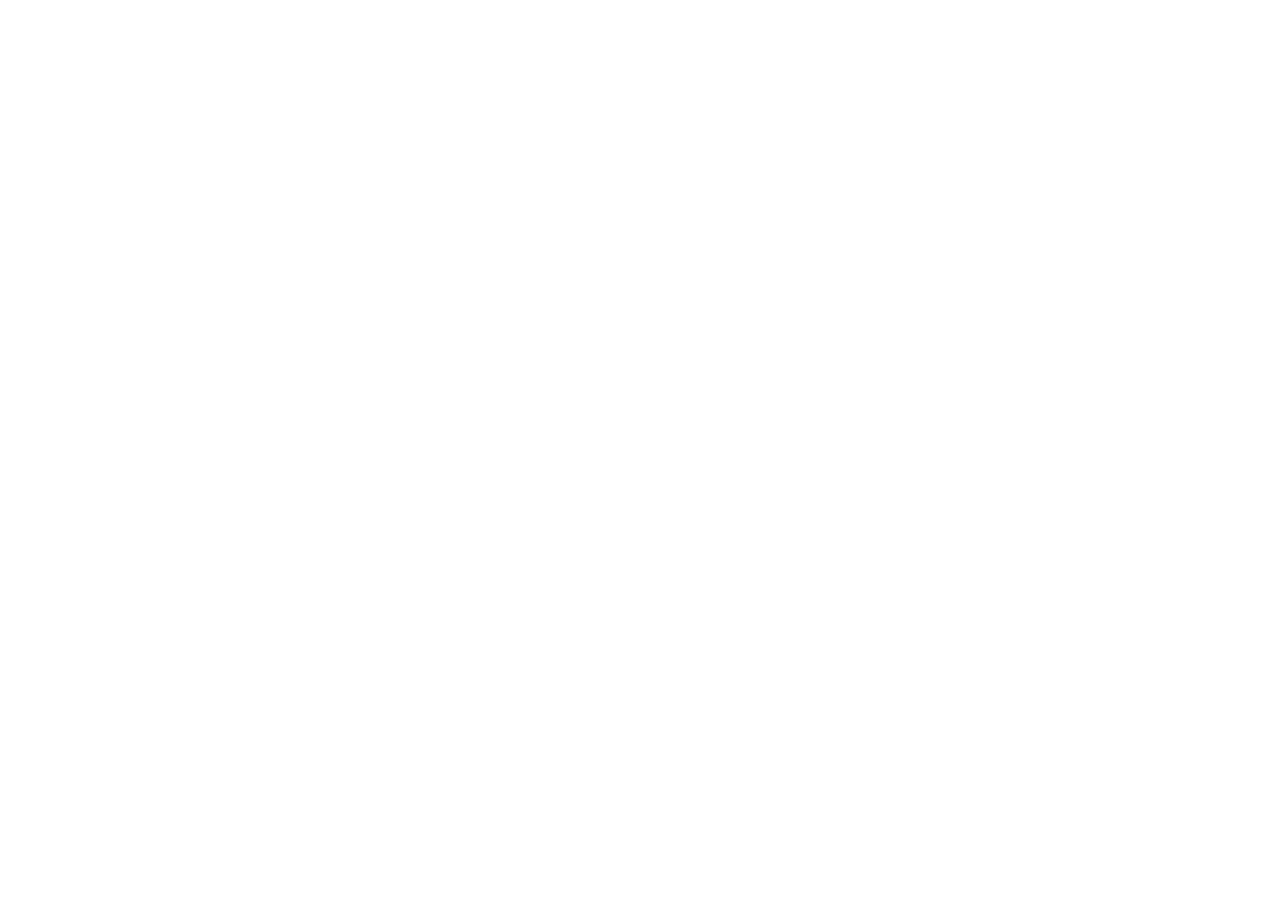
==== index.html @ 3f782401 "fix" ====
<!--

=========================================================
* Argon Dashboard PRO React - v1.1.0
=========================================================

* Product Page: https://www.creative-tim.com/product/argon-dashboard-pro-react
* Copyright 2020 Creative Tim (http://www.creative-tim.com)

* Coded by Creative Tim

=========================================================

* The above copyright notice and this permission notice shall be included in all copies or substantial portions of the Software.

-->
<!doctype html><html lang="en" class="perfect-scrollbar-off nav-open"><head><meta charset="utf-8"/><meta name="viewport" content="width=device-width,initial-scale=1,shrink-to-fit=no"/><meta name="theme-color" content="#000000"/><link rel="manifest" href="/manifest.json"/><link rel="shortcut icon" href="/favicon.ico"/><link rel="apple-touch-icon" sizes="76x76" href="/apple-icon.png"/><link rel="stylesheet" href="https://fonts.googleapis.com/css?family=Open+Sans:300,400,600,700"/><title>Audax</title><link href="/static/css/2.5e088a62.chunk.css" rel="stylesheet"><link href="/static/css/main.79b88c9c.chunk.css" rel="stylesheet"></head><body class="g-sidenav-show g-sidenav-pinned"><noscript>You need to enable JavaScript to run this app.</noscript><div id="root"></div><script>!function(e){function r(r){for(var n,a,l=r[0],p=r[1],f=r[2],c=0,s=[];c<l.length;c++)a=l[c],Object.prototype.hasOwnProperty.call(o,a)&&o[a]&&s.push(o[a][0]),o[a]=0;for(n in p)Object.prototype.hasOwnProperty.call(p,n)&&(e[n]=p[n]);for(i&&i(r);s.length;)s.shift()();return u.push.apply(u,f||[]),t()}function t(){for(var e,r=0;r<u.length;r++){for(var t=u[r],n=!0,l=1;l<t.length;l++){var p=t[l];0!==o[p]&&(n=!1)}n&&(u.splice(r--,1),e=a(a.s=t[0]))}return e}var n={},o={1:0},u=[];function a(r){if(n[r])return n[r].exports;var t=n[r]={i:r,l:!1,exports:{}};return e[r].call(t.exports,t,t.exports,a),t.l=!0,t.exports}a.m=e,a.c=n,a.d=function(e,r,t){a.o(e,r)||Object.defineProperty(e,r,{enumerable:!0,get:t})},a.r=function(e){"undefined"!=typeof Symbol&&Symbol.toStringTag&&Object.defineProperty(e,Symbol.toStringTag,{value:"Module"}),Object.defineProperty(e,"__esModule",{value:!0})},a.t=function(e,r){if(1&r&&(e=a(e)),8&r)return e;if(4&r&&"object"==typeof e&&e&&e.__esModule)return e;var t=Object.create(null);if(a.r(t),Object.defineProperty(t,"default",{enumerable:!0,value:e}),2&r&&"string"!=typeof e)for(var n in e)a.d(t,n,function(r){return e[r]}.bind(null,n));return t},a.n=function(e){var r=e&&e.__esModule?function(){return e.default}:function(){return e};return a.d(r,"a",r),r},a.o=function(e,r){return Object.prototype.hasOwnProperty.call(e,r)},a.p="/";var l=this["webpackJsonpargon-dashboard-pro-react"]=this["webpackJsonpargon-dashboard-pro-react"]||[],p=l.push.bind(l);l.push=r,l=l.slice();for(var f=0;f<l.length;f++)r(l[f]);var i=p;t()}([])</script><script src="/static/js/2.535606c6.chunk.js"></script><script src="/static/js/main.e8ec2cc8.chunk.js"></script></body></html>
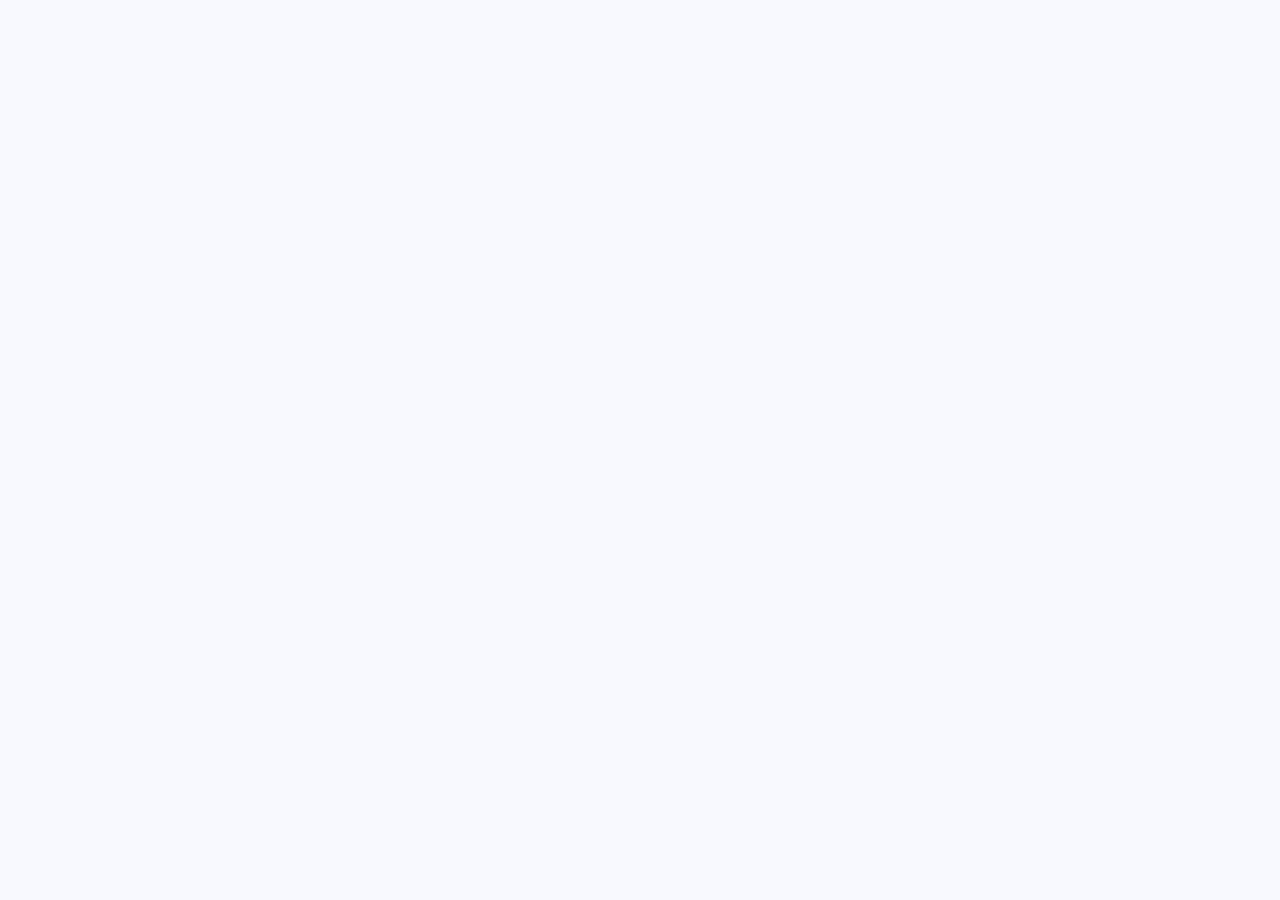
==== commit 03197d46: "fix" ====
--- a/index.html
+++ b/index.html
@@ -14,4 +14,4 @@
 * The above copyright notice and this permission notice shall be included in all copies or substantial portions of the Software.
 
 -->
-<!doctype html><html lang="en" class="perfect-scrollbar-off nav-open"><head><meta charset="utf-8"/><meta name="viewport" content="width=device-width,initial-scale=1,shrink-to-fit=no"/><meta name="theme-color" content="#000000"/><link rel="manifest" href="/manifest.json"/><link rel="shortcut icon" href="/favicon.ico"/><link rel="apple-touch-icon" sizes="76x76" href="/apple-icon.png"/><link rel="stylesheet" href="https://fonts.googleapis.com/css?family=Open+Sans:300,400,600,700"/><title>Audax</title><link href="/static/css/2.5e088a62.chunk.css" rel="stylesheet"><link href="/static/css/main.79b88c9c.chunk.css" rel="stylesheet"></head><body class="g-sidenav-show g-sidenav-pinned"><noscript>You need to enable JavaScript to run this app.</noscript><div id="root"></div><script>!function(e){function r(r){for(var n,a,l=r[0],p=r[1],f=r[2],c=0,s=[];c<l.length;c++)a=l[c],Object.prototype.hasOwnProperty.call(o,a)&&o[a]&&s.push(o[a][0]),o[a]=0;for(n in p)Object.prototype.hasOwnProperty.call(p,n)&&(e[n]=p[n]);for(i&&i(r);s.length;)s.shift()();return u.push.apply(u,f||[]),t()}function t(){for(var e,r=0;r<u.length;r++){for(var t=u[r],n=!0,l=1;l<t.length;l++){var p=t[l];0!==o[p]&&(n=!1)}n&&(u.splice(r--,1),e=a(a.s=t[0]))}return e}var n={},o={1:0},u=[];function a(r){if(n[r])return n[r].exports;var t=n[r]={i:r,l:!1,exports:{}};return e[r].call(t.exports,t,t.exports,a),t.l=!0,t.exports}a.m=e,a.c=n,a.d=function(e,r,t){a.o(e,r)||Object.defineProperty(e,r,{enumerable:!0,get:t})},a.r=function(e){"undefined"!=typeof Symbol&&Symbol.toStringTag&&Object.defineProperty(e,Symbol.toStringTag,{value:"Module"}),Object.defineProperty(e,"__esModule",{value:!0})},a.t=function(e,r){if(1&r&&(e=a(e)),8&r)return e;if(4&r&&"object"==typeof e&&e&&e.__esModule)return e;var t=Object.create(null);if(a.r(t),Object.defineProperty(t,"default",{enumerable:!0,value:e}),2&r&&"string"!=typeof e)for(var n in e)a.d(t,n,function(r){return e[r]}.bind(null,n));return t},a.n=function(e){var r=e&&e.__esModule?function(){return e.default}:function(){return e};return a.d(r,"a",r),r},a.o=function(e,r){return Object.prototype.hasOwnProperty.call(e,r)},a.p="/";var l=this["webpackJsonpargon-dashboard-pro-react"]=this["webpackJsonpargon-dashboard-pro-react"]||[],p=l.push.bind(l);l.push=r,l=l.slice();for(var f=0;f<l.length;f++)r(l[f]);var i=p;t()}([])</script><script src="/static/js/2.535606c6.chunk.js"></script><script src="/static/js/main.e8ec2cc8.chunk.js"></script></body></html>+<!doctype html><html lang="en" class="perfect-scrollbar-off nav-open"><head><meta charset="utf-8"/><meta name="viewport" content="width=device-width,initial-scale=1,shrink-to-fit=no"/><meta name="theme-color" content="#000000"/><link rel="manifest" href="/manifest.json"/><link rel="shortcut icon" href="/favicon.ico"/><link rel="apple-touch-icon" sizes="76x76" href="/apple-icon.png"/><link rel="stylesheet" href="https://fonts.googleapis.com/css?family=Open+Sans:300,400,600,700"/><title>Audax</title><link href="/static/css/2.5e088a62.chunk.css" rel="stylesheet"><link href="/static/css/main.6027a9b6.chunk.css" rel="stylesheet"></head><body class="g-sidenav-show g-sidenav-pinned"><noscript>You need to enable JavaScript to run this app.</noscript><div id="root"></div><script>!function(e){function r(r){for(var n,a,l=r[0],p=r[1],f=r[2],c=0,s=[];c<l.length;c++)a=l[c],Object.prototype.hasOwnProperty.call(o,a)&&o[a]&&s.push(o[a][0]),o[a]=0;for(n in p)Object.prototype.hasOwnProperty.call(p,n)&&(e[n]=p[n]);for(i&&i(r);s.length;)s.shift()();return u.push.apply(u,f||[]),t()}function t(){for(var e,r=0;r<u.length;r++){for(var t=u[r],n=!0,l=1;l<t.length;l++){var p=t[l];0!==o[p]&&(n=!1)}n&&(u.splice(r--,1),e=a(a.s=t[0]))}return e}var n={},o={1:0},u=[];function a(r){if(n[r])return n[r].exports;var t=n[r]={i:r,l:!1,exports:{}};return e[r].call(t.exports,t,t.exports,a),t.l=!0,t.exports}a.m=e,a.c=n,a.d=function(e,r,t){a.o(e,r)||Object.defineProperty(e,r,{enumerable:!0,get:t})},a.r=function(e){"undefined"!=typeof Symbol&&Symbol.toStringTag&&Object.defineProperty(e,Symbol.toStringTag,{value:"Module"}),Object.defineProperty(e,"__esModule",{value:!0})},a.t=function(e,r){if(1&r&&(e=a(e)),8&r)return e;if(4&r&&"object"==typeof e&&e&&e.__esModule)return e;var t=Object.create(null);if(a.r(t),Object.defineProperty(t,"default",{enumerable:!0,value:e}),2&r&&"string"!=typeof e)for(var n in e)a.d(t,n,function(r){return e[r]}.bind(null,n));return t},a.n=function(e){var r=e&&e.__esModule?function(){return e.default}:function(){return e};return a.d(r,"a",r),r},a.o=function(e,r){return Object.prototype.hasOwnProperty.call(e,r)},a.p="/";var l=this["webpackJsonpargon-dashboard-pro-react"]=this["webpackJsonpargon-dashboard-pro-react"]||[],p=l.push.bind(l);l.push=r,l=l.slice();for(var f=0;f<l.length;f++)r(l[f]);var i=p;t()}([])</script><script src="/static/js/2.3611bda0.chunk.js"></script><script src="/static/js/main.d33bdec2.chunk.js"></script></body></html>